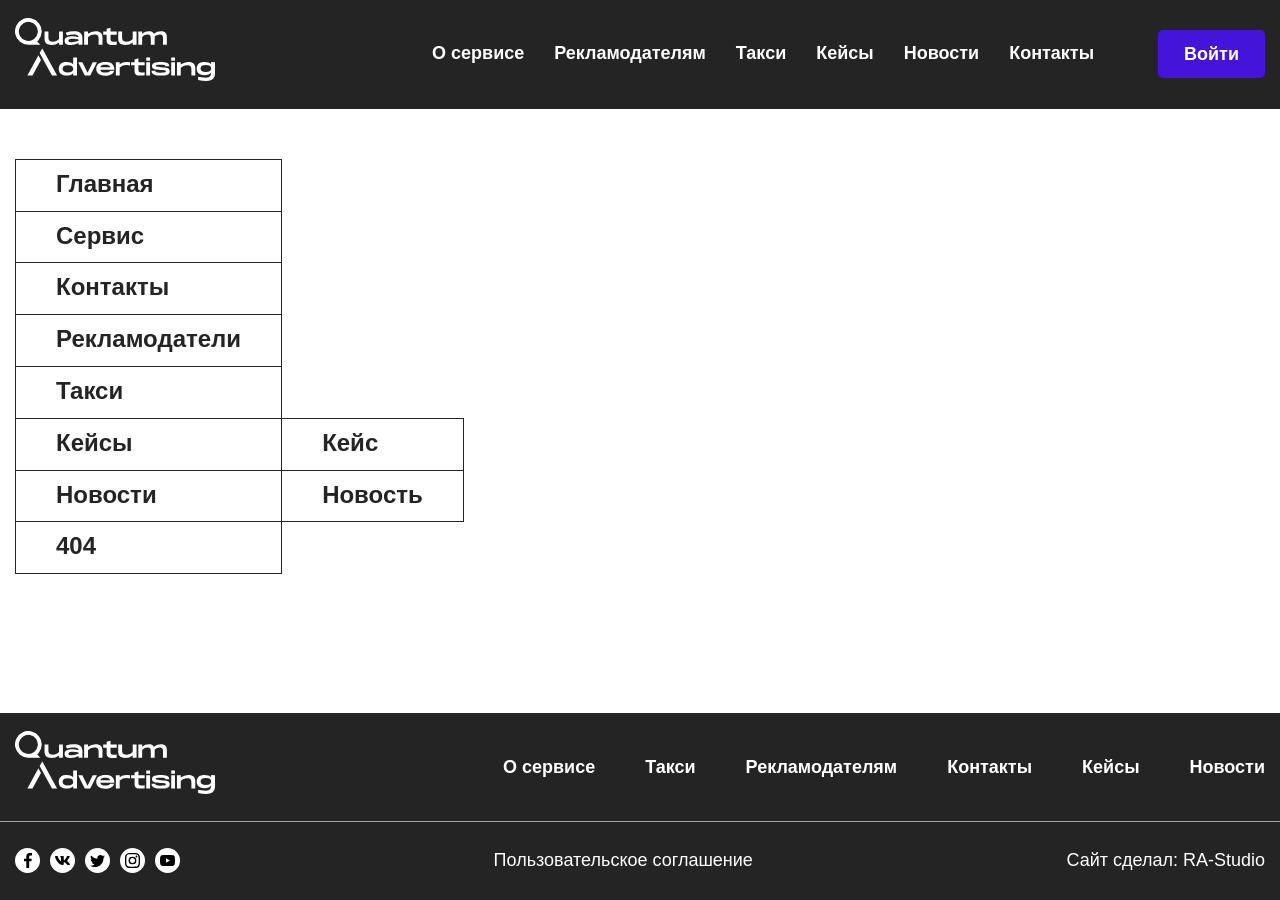
==== docs/index.html @ 79ea60a7 "+ desktop" ====
<!DOCTYPE html>
<html>
  <head>
    <meta charset="utf-8">
    <title>Карта</title>
    <meta content="" name="description">
    <meta content="" name="keywords">
    <meta name="viewport" content="width=device-width, initial-scale=1">
    <meta content="ie=edge" http-equiv="x-ua-compatible">
    <link rel="shortcut icon" href="assets/images/fav.png" type="image/x-icon">
    <link rel="apple-touch-icon" href="assets/images/fav.png">
    <link rel="stylesheet" type="text/css" href="assets/styles/swiper-bundle.min.css">
    <link rel="stylesheet" type="text/css" href="assets/styles/accordion.min.css">
    <link rel="stylesheet" type="text/css" href="assets/styles/app.css">
  </head>
  <body>
    <div class="wrapper">
      <header class="header">
        <div class="header__container container"><a class="header__logo" href="#">
            <svg class="header__svg" width="200" height="63">
              <use xlink:href="assets/images/sprite.svg#logo"></use>
            </svg></a>
          <nav class="header__nav">
            <ul class="header__list">
              <li class="header__item"><a class="header__link" href="#">О сервисе</a></li>
              <li class="header__item"><a class="header__link" href="#">Рекламодателям</a></li>
              <li class="header__item"><a class="header__link" href="#">Такси</a></li>
              <li class="header__item"><a class="header__link" href="#">Кейсы</a></li>
              <li class="header__item"><a class="header__link" href="#">Новости</a></li>
              <li class="header__item"><a class="header__link" href="#">Контакты</a></li>
            </ul><a class="header__btn btn btn--blue" href="#">Войти</a>
          </nav>
        </div>
      </header>
      <main class="map-site">
        <div class="container">
          <h1 class="map-site__title"></h1>
          <table class="map-site__table">
            <tr class="map-site__row">
              <td class="map-site__cell"><a class="map-site__link" href="main.html" target="_blank">Главная</a></td>
            </tr>
            <tr class="map-site__row">
              <td class="map-site__cell"><a class="map-site__link" href="service.html" target="_blank">Сервис</a></td>
            </tr>
            <tr class="map-site__row">
              <td class="map-site__cell"><a class="map-site__link" href="contacts.html" target="_blank">Контакты</a></td>
            </tr>
            <tr class="map-site__row">
              <td class="map-site__cell"><a class="map-site__link" href="advertisers.html" target="_blank">Рекламодатели</a></td>
            </tr>
            <tr class="map-site__row">
              <td class="map-site__cell"><a class="map-site__link" href="taxi.html" target="_blank">Такси</a></td>
            </tr>
            <tr class="map-site__row">
              <td class="map-site__cell"><a class="map-site__link" href="case.html" target="_blank">Кейсы</a></td>
              <td class="map-site__cell"><a class="map-site__link" href="case-item.html" target="_blank">Кейс</a></td>
            </tr>
            <tr class="map-site__row">
              <td class="map-site__cell"><a class="map-site__link" href="news.html" target="_blank">Новости</a></td>
              <td class="map-site__cell"><a class="map-site__link" href="news-item.html" target="_blank">Новость</a></td>
            </tr>
            <tr class="map-site__row">
              <td class="map-site__cell"><a class="map-site__link" href="404.html" target="_blank">404</a></td>
            </tr>
          </table>
        </div>
      </main>
      <footer class="footer">
        <div class="footer__top">
          <div class="footer__container footer__container--top container"><a class="footer__logo" href="#">
              <svg class="footer__logo" width="200" height="63">
                <use xlink:href="assets/images/sprite.svg#logo"></use>
              </svg></a>
            <ul class="footer__list">
              <li class="footer__item"><a class="footer__link" href="#">О сервисе</a></li>
              <li class="footer__item"><a class="footer__link" href="#">Такси</a></li>
              <li class="footer__item"><a class="footer__link" href="#">Рекламодателям</a></li>
              <li class="footer__item"><a class="footer__link" href="#">Контакты</a></li>
              <li class="footer__item"><a class="footer__link" href="#">Кейсы</a></li>
              <li class="footer__item"><a class="footer__link" href="#">Новости</a></li>
            </ul>
          </div>
        </div>
        <div class="footer__bottom">
          <div class="footer__container footer__container--bottom container">
            <ul class="footer__social-list social-list">
              <li class="social-list__item"><a class="social-list__link" href="#">
                  <svg class="social-list__icon" width="8" height="15">
                    <use xlink:href="assets/images/sprite.svg#icon-fb"></use>
                  </svg></a></li>
              <li class="social-list__item"><a class="social-list__link" href="#">
                  <svg class="social-list__icon" width="15" height="9">
                    <use xlink:href="assets/images/sprite.svg#icon-vk"></use>
                  </svg></a></li>
              <li class="social-list__item"><a class="social-list__link" href="#">
                  <svg class="social-list__icon" width="15" height="12">
                    <use xlink:href="assets/images/sprite.svg#icon-tw"></use>
                  </svg></a></li>
              <li class="social-list__item"><a class="social-list__link" href="#">
                  <svg class="social-list__icon" width="15" height="15">
                    <use xlink:href="assets/images/sprite.svg#icon-ig"></use>
                  </svg></a></li>
              <li class="social-list__item"><a class="social-list__link" href="#">
                  <svg class="social-list__icon" width="15" height="11">
                    <use xlink:href="assets/images/sprite.svg#icon-yt"></use>
                  </svg></a></li>
            </ul><a class="footer__link" href="#">Пользовательское соглашение</a>
            <p class="footer__text">Сайт сделал: <a class="footer__link" href="#">RA-Studio</a></p>
          </div>
        </div>
      </footer>
    </div>
    <script src="assets/scripts/imask.min.js"></script>
    <script src="assets/scripts/accordion.min.js"></script>
    <script src="assets/scripts/swiper-bundle.min.js"></script>
    <script src="assets/scripts/medium-zoom.min.js"></script>
    <script src="assets/scripts/focus-visible.min.js"></script>
    <script src="assets/scripts/main.js"></script>
  </body>
</html>
---- docs/assets/styles/accordion.min.css ----
@charset "UTF-8";
/*!
 * Accordion v3.0.0
 * Simple accordion created in pure Javascript.
 * https://github.com/michu2k/Accordion
 *
 * Copyright (c) Michał Strumpf
 * Published under MIT License
 */
.ac{margin-top:10px;border:1px solid #eee;background-color:#fff;box-sizing:border-box}.ac .ac-header{margin:0;padding:0}.ac .ac-trigger{font:bold 16px Arial,sans-serif;color:#111;text-align:left;width:100%;padding:10px 30px 10px 10px;display:block;cursor:pointer;background-color:transparent;-webkit-transition:color .25s ease;transition:color .25s ease;position:relative;text-decoration:none;margin:0;border:0}.ac .ac-trigger::after{content:'+';text-align:center;width:15px;-webkit-transform:translate(0,-50%);transform:translate(0,-50%);position:absolute;right:10px;top:50%}.ac .ac-trigger:focus{color:#8a8a8a}.ac .ac-panel{overflow:hidden;-webkit-transition-property:height,visibility;transition-property:height,visibility;-webkit-transition-timing-function:ease;transition-timing-function:ease}.ac .ac-panel .ac-text{font:15px/24px Arial,sans-serif;color:#111;padding:10px;margin:0}.ac.js-enabled .ac-panel{visibility:hidden}.ac.is-active .ac-panel{visibility:visible}.ac.is-active .ac-trigger::after{content:'\2013'}
---- docs/assets/styles/app.css ----
:root {
  --content-p-r: 0; }

/* manrope-500 - latin_cyrillic */
@font-face {
  font-family: "Inter", sans-serif;
  font-style: normal;
  font-weight: 400;
  src: local(""), url("../fonts/inter-v3-latin_cyrillic-regular.woff2") format("woff2"), url("../fonts/inter-v3-latin_cyrillic-regular.woff") format("woff");
  /* Chrome 6+, Firefox 3.6+, IE 9+, Safari 5.1+ */
  font-display: swap; }

@font-face {
  font-family: "Inter", sans-serif;
  font-style: normal;
  font-weight: 500;
  src: local(""), url("../fonts/inter-v3-latin_cyrillic-500.woff2") format("woff2"), url("../fonts/inter-v3-latin_cyrillic-500.woff") format("woff");
  /* Chrome 6+, Firefox 3.6+, IE 9+, Safari 5.1+ */
  font-display: swap; }

@font-face {
  font-family: "Inter", sans-serif;
  font-style: normal;
  font-weight: 600;
  src: local(""), url("../fonts/inter-v3-latin_cyrillic-600.woff2") format("woff2"), url("../fonts/inter-v3-latin_cyrillic-600.woff") format("woff");
  /* Chrome 6+, Firefox 3.6+, IE 9+, Safari 5.1+ */
  font-display: swap; }

@font-face {
  font-family: "Inter", sans-serif;
  font-style: normal;
  font-weight: 700;
  src: local(""), url("../fonts/inter-v3-latin_cyrillic-700.woff2") format("woff2"), url("../fonts/inter-v3-latin_cyrillic-700.woff") format("woff");
  /* Chrome 6+, Firefox 3.6+, IE 9+, Safari 5.1+ */
  font-display: swap; }

@font-face {
  font-family: "Inter", sans-serif;
  font-style: normal;
  font-weight: 800;
  src: local(""), url("../fonts/inter-v3-latin_cyrillic-800.woff2") format("woff2"), url("../fonts/inter-v3-latin_cyrillic-800.woff") format("woff");
  /* Chrome 6+, Firefox 3.6+, IE 9+, Safari 5.1+ */
  font-display: swap; }

/*! normalize.css v8.0.1 | MIT License | github.com/necolas/normalize.css */
/* Document
   ========================================================================== */
/**
 * 1. Correct the line height in all browsers.
 * 2. Prevent adjustments of font size after orientation changes in iOS.
 */
html {
  line-height: 1.15;
  /* 1 */
  -webkit-text-size-adjust: 100%;
  /* 2 */ }

/* Sections
   ========================================================================== */
/**
 * Remove the margin in all browsers.
 */
body {
  margin: 0; }

/**
 * Render the `main` element consistently in IE.
 */
main {
  display: block; }

/**
 * Correct the font size and margin on `h1` elements within `section` and
 * `article` contexts in Chrome, Firefox, and Safari.
 */
h1 {
  font-size: 2em;
  margin: 0.67em 0; }

/* Grouping content
   ========================================================================== */
/**
 * 1. Add the correct box sizing in Firefox.
 * 2. Show the overflow in Edge and IE.
 */
hr {
  box-sizing: content-box;
  /* 1 */
  height: 0;
  /* 1 */
  overflow: visible;
  /* 2 */ }

/**
 * 1. Correct the inheritance and scaling of font size in all browsers.
 * 2. Correct the odd `em` font sizing in all browsers.
 */
pre {
  font-family: monospace, monospace;
  /* 1 */
  font-size: 1em;
  /* 2 */ }

/* Text-level semantics
   ========================================================================== */
/**
 * Remove the gray background on active links in IE 10.
 */
a {
  background-color: transparent; }

/**
 * 1. Remove the bottom border in Chrome 57-
 * 2. Add the correct text decoration in Chrome, Edge, IE, Opera, and Safari.
 */
abbr[title] {
  border-bottom: none;
  /* 1 */
  text-decoration: underline;
  /* 2 */
  -webkit-text-decoration: underline dotted;
          text-decoration: underline dotted;
  /* 2 */ }

/**
 * Add the correct font weight in Chrome, Edge, and Safari.
 */
b,
strong {
  font-weight: bolder; }

/**
 * 1. Correct the inheritance and scaling of font size in all browsers.
 * 2. Correct the odd `em` font sizing in all browsers.
 */
code,
kbd,
samp {
  font-family: monospace, monospace;
  /* 1 */
  font-size: 1em;
  /* 2 */ }

/**
 * Add the correct font size in all browsers.
 */
small {
  font-size: 80%; }

/**
 * Prevent `sub` and `sup` elements from affecting the line height in
 * all browsers.
 */
sub,
sup {
  font-size: 75%;
  line-height: 0;
  position: relative;
  vertical-align: baseline; }

sub {
  bottom: -0.25em; }

sup {
  top: -0.5em; }

/* Embedded content
   ========================================================================== */
/**
 * Remove the border on images inside links in IE 10.
 */
img {
  border-style: none; }

/* Forms
   ========================================================================== */
/**
 * 1. Change the font styles in all browsers.
 * 2. Remove the margin in Firefox and Safari.
 */
button,
input,
optgroup,
select,
textarea {
  font-family: inherit;
  /* 1 */
  font-size: 100%;
  /* 1 */
  line-height: 1.15;
  /* 1 */
  margin: 0;
  /* 2 */ }

/**
 * Show the overflow in IE.
 * 1. Show the overflow in Edge.
 */
button,
input {
  /* 1 */
  overflow: visible; }

/**
 * Remove the inheritance of text transform in Edge, Firefox, and IE.
 * 1. Remove the inheritance of text transform in Firefox.
 */
button,
select {
  /* 1 */
  text-transform: none; }

/**
 * Correct the inability to style clickable types in iOS and Safari.
 */
button,
[type="button"],
[type="reset"],
[type="submit"] {
  -webkit-appearance: button; }

/**
 * Remove the inner border and padding in Firefox.
 */
button::-moz-focus-inner,
[type="button"]::-moz-focus-inner,
[type="reset"]::-moz-focus-inner,
[type="submit"]::-moz-focus-inner {
  border-style: none;
  padding: 0; }

/**
 * Restore the focus styles unset by the previous rule.
 */
button:-moz-focusring,
[type="button"]:-moz-focusring,
[type="reset"]:-moz-focusring,
[type="submit"]:-moz-focusring {
  outline: 1px dotted ButtonText; }

/**
 * Correct the padding in Firefox.
 */
fieldset {
  padding: 0.35em 0.75em 0.625em; }

/**
 * 1. Correct the text wrapping in Edge and IE.
 * 2. Correct the color inheritance from `fieldset` elements in IE.
 * 3. Remove the padding so developers are not caught out when they zero out
 *    `fieldset` elements in all browsers.
 */
legend {
  box-sizing: border-box;
  /* 1 */
  color: inherit;
  /* 2 */
  display: table;
  /* 1 */
  max-width: 100%;
  /* 1 */
  padding: 0;
  /* 3 */
  white-space: normal;
  /* 1 */ }

/**
 * Add the correct vertical alignment in Chrome, Firefox, and Opera.
 */
progress {
  vertical-align: baseline; }

/**
 * Remove the default vertical scrollbar in IE 10+.
 */
textarea {
  overflow: auto; }

/**
 * 1. Add the correct box sizing in IE 10.
 * 2. Remove the padding in IE 10.
 */
[type="checkbox"],
[type="radio"] {
  box-sizing: border-box;
  /* 1 */
  padding: 0;
  /* 2 */ }

/**
 * Correct the cursor style of increment and decrement buttons in Chrome.
 */
[type="number"]::-webkit-inner-spin-button,
[type="number"]::-webkit-outer-spin-button {
  height: auto; }

/**
 * 1. Correct the odd appearance in Chrome and Safari.
 * 2. Correct the outline style in Safari.
 */
[type="search"] {
  -webkit-appearance: textfield;
  /* 1 */
  outline-offset: -2px;
  /* 2 */ }

/**
 * Remove the inner padding in Chrome and Safari on macOS.
 */
[type="search"]::-webkit-search-decoration {
  -webkit-appearance: none; }

/**
 * 1. Correct the inability to style clickable types in iOS and Safari.
 * 2. Change font properties to `inherit` in Safari.
 */
::-webkit-file-upload-button {
  -webkit-appearance: button;
  /* 1 */
  font: inherit;
  /* 2 */ }

/* Interactive
   ========================================================================== */
/*
 * Add the correct display in Edge, IE 10+, and Firefox.
 */
details {
  display: block; }

/*
 * Add the correct display in all browsers.
 */
summary {
  display: list-item; }

/* Misc
   ========================================================================== */
/**
 * Add the correct display in IE 10+.
 */
template {
  display: none; }

/**
 * Add the correct display in IE 10.
 */
[hidden] {
  display: none; }

* {
  box-sizing: border-box;
  outline-offset: 4px; }

body {
  font-family: "Inter", sans-serif;
  font-size: 18px;
  line-height: 160%; }

img {
  max-width: 100%; }

a {
  text-decoration: none; }

h1, h2, h3, h4, h5, h6 {
  margin: 0; }

p {
  margin: 0; }

.js-focus-visible :focus:not(.focus-visible) {
  outline: none; }

.wrapper {
  min-height: 100vh;
  display: flex;
  flex-direction: column;
  justify-content: space-between; }

main {
  flex: 1; }

.container {
  max-width: 1410px;
  width: 100%;
  margin: 0 auto;
  padding-right: 15px;
  padding-left: 15px; }

.visually-hidden {
  position: absolute;
  width: 1px;
  height: 1px;
  margin: -1px;
  border: 0;
  padding: 0;
  white-space: nowrap;
  -webkit-clip-path: inset(100%);
          clip-path: inset(100%);
  clip: rect(0 0 0 0);
  overflow: hidden; }

.btn {
  display: flex;
  justify-content: center;
  align-items: center;
  font-weight: 700;
  font-size: 18px;
  line-height: 22px;
  border-radius: 5px;
  background: none;
  border: none;
  cursor: pointer; }

.btn--blue {
  color: #FFFFFF;
  background-color: #4414DA; }

.btn--white {
  color: #000000;
  background-color: #FFFFFF; }

.btn--black {
  color: #FFFFFF;
  background-color: #272727; }

.h1 {
  font-weight: 800;
  font-size: 70px;
  line-height: 130%;
  color: #FFFFFF; }

.h2 {
  font-weight: 800;
  font-size: 36px;
  line-height: 44px; }

.header {
  background-color: #242424; }

.header__container {
  display: flex;
  justify-content: space-between;
  align-items: center;
  padding-top: 18px;
  padding-bottom: 19px; }

.header__nav {
  display: flex;
  align-items: center; }

.header__list {
  display: grid;
  grid-auto-flow: column;
  -moz-column-gap: 30px;
       column-gap: 30px;
  list-style: none;
  padding: 0;
  margin: 0;
  margin-right: 64px; }

.header__link {
  font-weight: 600;
  color: #FFFFFF; }
  .header__link.active, .header__link:hover, .header__link:active {
    border-bottom: 1px solid #FFFFFF;
    transition: 0.2s; }

.header__btn {
  padding: 13px 26px; }

.map-site .container {
  padding-top: 50px;
  padding-bottom: 50px; }

.map-site__table {
  border-spacing: 0;
  border-collapse: collapse;
  padding: 20px; }

.map-site__cell {
  border: 1px solid #242424;
  padding: 10px 20px; }

.map-site__link {
  font-size: 24px;
  font-weight: 600;
  color: #242424;
  padding: 20px; }

.main-banner {
  height: 100vh; }

.main-banner__background {
  position: absolute;
  width: 100%;
  height: 100vh; }

.main-banner__video {
  width: 100%;
  height: 100%;
  -o-object-fit: cover;
     object-fit: cover;
  -o-object-position: left;
     object-position: left; }

.main-banner__container {
  position: relative;
  padding-top: 190px; }

.main-banner__text-wrap {
  max-width: 820px; }

.main-banner__text {
  font-size: 24px;
  line-height: 29px;
  color: #FFFFFF;
  margin: 50px 0 100px; }

.main-banner__btn {
  padding: 19px 57px; }

.main-page__scroll-btn {
  position: absolute;
  background: none;
  border: none;
  bottom: calc(100vh - 95vh);
  left: 50%;
  transform: translateX(-50%);
  cursor: pointer; }

.layout {
  margin-top: 90px; }

.layout-top {
  position: relative; }

.layout__top-banner {
  position: absolute;
  width: 100%;
  height: 100%;
  overflow: hidden; }

.layout__top-img {
  width: 100%;
  height: 100%;
  -o-object-fit: cover;
     object-fit: cover; }

.layout-top__container {
  position: relative;
  display: flex;
  justify-content: flex-start; }

.layout-top__text-wrap {
  max-width: 690px;
  color: #070707;
  background-color: #F8F8F8;
  padding: 90px 60px 100px; }

.layout-top__title {
  font-weight: 800;
  font-size: 50px;
  line-height: 61px;
  margin-bottom: 30px; }

.layout__img-wrap {
  position: relative;
  width: 50%;
  min-height: 600px; }

.layout__img {
  position: absolute;
  display: block;
  max-width: -webkit-max-content;
  max-width: -moz-max-content;
  max-width: max-content;
  width: calc(((100vw - 1410px) / 2) + 100%);
  height: 100%;
  top: 0;
  -o-object-fit: cover;
     object-fit: cover; }

.layout__text-wrap {
  width: 50%; }

.layout__subtitle {
  margin-bottom: 30px; }

.layout__btn {
  width: -webkit-max-content;
  width: -moz-max-content;
  width: max-content;
  padding: 22px 66px;
  margin-top: 50px; }

.layout__item {
  display: flex;
  align-items: center;
  margin-top: 140px; }

.layout__item--right .layout__img {
  left: 0; }

.layout__item--right .layout__text-wrap {
  padding-right: 120px; }

.layout__item--left .layout__img {
  right: 0; }

.layout__item--left .layout__text-wrap {
  padding-left: 120px; }

.tabs {
  background-color: #F8F8F8; }

.tabs__container {
  padding-top: 73px;
  padding-bottom: 80px; }

.tabs__nav {
  display: grid;
  grid-auto-flow: column;
  grid-auto-columns: -webkit-max-content;
  grid-auto-columns: max-content;
  -moz-column-gap: 90px;
       column-gap: 90px;
  border-bottom: 1px solid #D7D7D7;
  padding-bottom: 20px;
  margin-bottom: 42px; }

.tabs__wrap {
  margin-top: 67px; }

.tabs__label {
  cursor: pointer; }

.tabs__name {
  font-weight: 600;
  font-size: 14px;
  line-height: 17px;
  color: #595959; }

.tabs__input:checked + .tabs__name {
  color: #4414DA; }

.tabs__item {
  display: none;
  grid-template-columns: repeat(3, 1fr);
  -moz-column-gap: 30px;
       column-gap: 30px;
  list-style: none;
  padding: 0;
  margin: 0; }
  .tabs__item.active {
    display: grid; }

.tabs-list__item {
  display: grid;
  grid-template-columns: -webkit-max-content 1fr;
  grid-template-columns: max-content 1fr;
  align-items: center;
  -moz-column-gap: 30px;
       column-gap: 30px;
  background-color: #FFFFFF;
  border-radius: 5px;
  padding: 47px 30px; }

.tabs__img {
  width: 100%; }

.partners {
  background-color: #F8F8F8;
  margin-bottom: 110px; }

.partners__container {
  padding-top: 100px;
  padding-bottom: 100px; }

.partners__title {
  margin-bottom: 80px; }

.partners__slider {
  position: relative;
  padding: 0 55px; }
  .partners__slider .swiper-button-prev {
    width: 45px;
    height: 45px;
    background-color: #050505;
    border-radius: 50%;
    left: -20px; }
    .partners__slider .swiper-button-prev::after {
      position: absolute;
      font-size: 20px;
      color: #FFFFFF; }
  .partners__slider .swiper-button-next {
    width: 45px;
    height: 45px;
    background-color: #050505;
    border-radius: 50%;
    right: -20px; }
    .partners__slider .swiper-button-next::after {
      position: absolute;
      left: 45%;
      font-size: 20px;
      color: #FFFFFF; }

.partners__img-wrap {
  display: block;
  filter: grayscale(1) brightness(2);
  transition: 0.2s; }
  .partners__img-wrap:hover {
    filter: none;
    transition: 0.2s; }

.news {
  margin-bottom: 130px; }

.news__top {
  display: flex;
  justify-content: space-between;
  align-items: flex-end;
  margin-bottom: 80px; }

.news__list {
  display: grid;
  grid-template-columns: repeat(3, 1fr);
  -moz-column-gap: 30px;
       column-gap: 30px;
  row-gap: 50px;
  list-style: none;
  padding: 0;
  margin: 0; }

.news__link {
  color: #000000; }

.news__link-more {
  display: flex;
  align-items: center;
  font-weight: 600;
  line-height: 22px;
  color: #000000; }
  .news__link-more svg {
    stroke: #000000;
    margin-left: 20px; }
  .news__link-more:hover svg {
    stroke: #4414DA; }

.news__img-wrap {
  height: 250px;
  margin-bottom: 30px; }

.news__img {
  width: 100%;
  height: 100%;
  -o-object-fit: cover;
     object-fit: cover;
  border-radius: 5px; }

.news__subtitle {
  font-size: 20px;
  line-height: 24px;
  margin-bottom: 10px; }

.news__date {
  display: block;
  font-size: 14px;
  line-height: 160%;
  margin-top: 20px; }

.page-banner {
  position: relative;
  min-height: 500px; }

.page-banner__img-wrap {
  position: absolute;
  width: 100%;
  height: 100%;
  overflow: hidden; }

.page-banner__img {
  width: 100%;
  height: 100%;
  -o-object-fit: cover;
     object-fit: cover; }

.page-banner__container {
  position: relative;
  padding-top: 50px; }

.breadcrumbs {
  margin-bottom: 103px; }

.how {
  margin-top: 150px;
  margin-bottom: 160px; }

.how__title {
  max-width: 690px; }

.how__text {
  margin: 30px 0 72px; }

.how-list {
  display: grid;
  grid-template-columns: repeat(4, 1fr);
  -moz-column-gap: 30px;
       column-gap: 30px;
  row-gap: 30px;
  list-style: none;
  padding: 0;
  margin: 0; }

.how-list__item {
  display: flex;
  flex-direction: column;
  justify-content: flex-end; }

.how-list__subtitle {
  margin-top: 40px;
  margin-bottom: 20px; }

.how-list__text {
  margin-bottom: 20px; }

.advertising {
  margin-bottom: 150px; }

.advertising__container {
  display: flex;
  align-items: center; }

.advertising__text-wrap {
  width: 50%;
  padding-right: 120px; }

.advertising__img-wrap {
  position: relative;
  width: 50%;
  min-height: 400px; }

.advertising__img {
  position: absolute;
  top: 0;
  left: 0;
  max-width: initial;
  width: calc(((100vw - 1410px) / 2) + 100%);
  height: 100%;
  -o-object-fit: contain;
     object-fit: contain;
  background-color: #333333;
  padding: 110px 155px 110px 100px; }

.advertising__subtitle {
  margin-bottom: 30px; }

.advertising__text:not(:last-of-type) {
  margin-bottom: 10px; }

.service-slider {
  margin-bottom: 150px; }

.service-slider__container {
  position: relative; }
  .service-slider__container .swiper-button-prev {
    width: 45px;
    height: 45px;
    background-color: #4414DA;
    border-radius: 50%;
    left: -10px; }
    .service-slider__container .swiper-button-prev::after {
      position: absolute;
      font-size: 20px;
      color: #FFFFFF; }
  .service-slider__container .swiper-button-next {
    width: 45px;
    height: 45px;
    background-color: #4414DA;
    border-radius: 50%;
    right: -10px; }
    .service-slider__container .swiper-button-next::after {
      position: absolute;
      left: 45%;
      font-size: 20px;
      color: #FFFFFF; }

/*search ba*/
.header-info__search-label {
  position: relative;
  display: flex;
  align-items: center;
  justify-content: center; }

.header-info__search-input {
  position: absolute;
  z-index: 55;
  right: 0;
  width: 0;
  height: 36px;
  margin-right: -6px;
  padding: 0;
  transition: 200ms ease-in-out 0ms;
  transition-property: width, opacity;
  opacity: 0;
  box-shadow: 0px 0px 8px black; }

.header-info__search-input:focus {
  width: 300px;
  padding: 0 30px 0 18px;
  opacity: 1; }

.contacts {
  margin-bottom: 80px; }

.contacts__top {
  display: flex; }

.contacts__wrap {
  max-width: 570px;
  background-color: #F8F8F8;
  padding: 46px 50px 100px; }

.contacts__form {
  width: 100%;
  margin-top: 80px;
  margin-left: 70px;
  margin-bottom: 55px; }

.contacts__text {
  font-size: 16px;
  line-height: 140%;
  margin-top: 20px;
  margin-bottom: 70px; }

.contacts__list {
  display: grid;
  grid-template-columns: 1fr;
  row-gap: 50px;
  list-style: none;
  padding: 0;
  margin: 0; }

.contacts__item {
  display: flex;
  align-items: center; }

.contacts__icon {
  width: 23px;
  height: 23px;
  display: flex;
  justify-content: center;
  align-items: center;
  margin-right: 15px; }

.contacts__link, .contacts__address {
  font-size: 18px;
  line-height: 120%;
  color: #000000; }

.contacts__address {
  font-style: normal; }

.advertisers .layout-top__container {
  justify-content: flex-end; }

.how-works {
  margin-top: 150px;
  margin-bottom: 140px; }

.how-works__title {
  margin-bottom: 30px; }

.how-works__list {
  display: grid;
  grid-auto-flow: column;
  grid-auto-columns: 1fr;
  -moz-column-gap: 30px;
       column-gap: 30px;
  list-style: none;
  padding: 0;
  margin: 0;
  margin-top: 112px; }

.how-works__caption {
  margin-top: 40px;
  margin-bottom: 20px; }

.advertisers-tabs .tabs-list__item {
  background: none; }

.advertisers-cases {
  background-color: #F8F8F8;
  padding: 110px 0 90px; }

.advertisers-cases__top {
  display: flex;
  justify-content: space-between;
  align-items: flex-end;
  margin-bottom: 80px; }

.advertisers-cases__link-more {
  display: flex;
  align-items: center;
  font-weight: 600;
  font-size: 18px;
  line-height: 22px;
  color: #000000; }
  .advertisers-cases__link-more svg {
    stroke: #000000;
    margin-left: 20px; }
  .advertisers-cases__link-more:hover svg {
    stroke: #4414DA; }

.advertisers-cases__list {
  display: grid;
  grid-template-columns: repeat(3, 1fr);
  -moz-column-gap: 30px;
       column-gap: 30px;
  row-gap: 50px;
  list-style: none;
  padding: 0;
  margin: 0; }

.advertisers-cases__link {
  color: #000000; }

.advertisers-cases__img-wrap {
  width: 100%;
  height: 290px; }

.advertisers-cases__img {
  width: 100%;
  height: 100%;
  -o-object-fit: cover;
     object-fit: cover;
  border-radius: 5px; }

.advertisers-cases__text-wrap {
  margin-top: 30px; }

.advertisers-cases__caption {
  font-size: 24px;
  line-height: 29px;
  margin-bottom: 10px; }

.advertisers-cases__text {
  line-height: 22px; }

.taxi .layout-top__container {
  justify-content: flex-end; }

.taxi-how .how-works__title {
  max-width: 690px; }

.taxi-tabs .tabs-list__item {
  padding: 19px 45px; }

.tabs-list__num {
  position: relative;
  font-weight: 700;
  font-size: 40px;
  line-height: 48px;
  color: #4414DA; }

.tabs-list__right {
  border-left: 1px solid #E3E3E3;
  padding-left: 20px; }

.case {
  margin-top: 100px; }

.case-item__slider {
  position: relative; }

.case-item {
  margin-bottom: 96px; }

.case-item__breadcrumbs {
  margin-top: 50px;
  margin-bottom: 80px; }
  .case-item__breadcrumbs .breadcrumbs__link {
    color: #000000; }

.case-item__title {
  font-weight: 800;
  font-size: 48px;
  line-height: 58px;
  margin-bottom: 52px; }

.case-item__list {
  grid-template-columns: 1fr; }

.case-item__wrap {
  display: flex;
  justify-content: space-between; }

.case-item__left {
  max-width: 810px; }

.case-item__img-wrap {
  max-height: 450px;
  overflow: hidden;
  border-radius: 5px;
  margin-bottom: 40px; }

.case-item__img {
  width: 100%;
  height: 100%;
  -o-object-fit: cover;
     object-fit: cover;
  border-radius: 5px; }

.case-item__text-wrap {
  margin-bottom: 55px; }

.case-item__text:not(:last-of-type) {
  margin-bottom: 40px; }

.case-item__slider .swiper-button-prev {
  width: 45px;
  height: 45px;
  background-color: #4414DA;
  border-radius: 50%;
  left: -20px; }
  .case-item__slider .swiper-button-prev::after {
    position: absolute;
    font-size: 20px;
    color: #FFFFFF; }

.case-item__slider .swiper-button-next {
  width: 45px;
  height: 45px;
  background-color: #4414DA;
  border-radius: 50%;
  right: -20px; }
  .case-item__slider .swiper-button-next::after {
    position: absolute;
    left: 45%;
    font-size: 20px;
    color: #FFFFFF; }

.case-item__slider .swiper-pagination-fraction {
  bottom: 0px;
  font-weight: 500;
  font-size: 16px;
  line-height: 19px;
  text-align: right; }

.case-item__slider-img-wrap {
  margin: 0; }

.case-item__slider-img {
  width: 100%;
  min-height: 450px;
  -o-object-fit: cover;
     object-fit: cover;
  -o-object-position: center;
     object-position: center;
  border-radius: 5px; }

.case-item__img-caption {
  font-weight: 500;
  font-size: 16px;
  line-height: 19px;
  margin-top: 20px; }

.case-item__right {
  max-width: 355px; }

.case-item__subtitle {
  font-weight: 800;
  font-size: 24px;
  line-height: 29px;
  margin-bottom: 50px; }

.case-item__list .advertisers-cases__img-wrap {
  height: 186px; }

.news-page__list {
  margin-top: 100px;
  margin-bottom: 130px; }

.news-item {
  margin-bottom: 130px; }

.news-item__breadcrumbs {
  margin-top: 50px;
  margin-bottom: 80px; }
  .news-item__breadcrumbs .breadcrumbs__link {
    color: #000000; }

.news-item__title {
  font-weight: 800;
  font-size: 48px;
  line-height: 58px;
  margin-bottom: 52px; }

.news-item__list {
  grid-template-columns: 1fr; }

.news-item__wrap {
  display: flex;
  justify-content: space-between; }

.news-item__left {
  max-width: 810px; }

.news-item__img-wrap {
  max-height: 450px;
  overflow: hidden;
  border-radius: 5px;
  margin-bottom: 40px; }

.news-item__img {
  width: 100%;
  height: 100%;
  -o-object-fit: cover;
     object-fit: cover;
  border-radius: 5px; }

.news-item__text:not(:last-of-type) {
  margin-bottom: 40px; }

.news-item__right {
  max-width: 355px; }

.news-item__subtitle {
  font-weight: 800;
  font-size: 24px;
  line-height: 29px;
  margin-bottom: 50px; }

.news-item__list .news__img-wrap {
  height: 186px; }

.news-item__list .news__subtitle {
  font-size: 18px;
  line-height: 22px; }

.news-item__list .news__text {
  font-size: 14px;
  line-height: 22px; }

.news-item__list .news__date {
  font-size: 12px; }

.nf-page {
  display: flex; }

.nf {
  display: flex;
  justify-content: flex-end;
  align-items: center;
  width: 100%;
  background-image: url("../images/404-banner-min.png");
  background-size: cover; }

.nf__container {
  display: flex;
  justify-content: flex-end; }

.nf__text-wrap {
  position: relative;
  display: flex;
  flex-direction: column;
  align-items: center;
  width: -webkit-max-content;
  width: -moz-max-content;
  width: max-content;
  color: #FFFFFF; }

.nf__error {
  position: absolute;
  font-weight: 700;
  font-size: 14px;
  line-height: 17px;
  text-transform: uppercase; }

.nf__num {
  font-weight: 800;
  font-size: 144px;
  line-height: 120%; }

.nf__link {
  margin-top: 65px;
  padding: 19px 50px; }

.footer {
  color: #FFFFFF;
  background-color: #242424; }

.footer__container {
  display: flex;
  justify-content: space-between;
  align-items: center; }

.footer__container--top {
  font-weight: 600;
  padding-top: 18px;
  padding-bottom: 18px; }

.footer__bottom {
  border-top: 1px solid #A5A5A5; }

.footer__container--bottom {
  padding-top: 24px;
  padding-bottom: 25px; }

.footer__list {
  display: grid;
  grid-auto-flow: column;
  -moz-column-gap: 50px;
       column-gap: 50px;
  list-style: none;
  padding: 0;
  margin: 0; }

.footer__link {
  color: #FFFFFF; }
  .footer__link:hover, .footer__link:active {
    text-decoration: underline;
    transition: 0.2s; }

.social-list {
  display: grid;
  grid-auto-flow: column;
  -moz-column-gap: 10px;
       column-gap: 10px;
  list-style: none;
  padding: 0;
  margin: 0; }

.social-list__item {
  width: 25px;
  height: 25px;
  background-color: #FFFFFF;
  border-radius: 50%; }

.social-list__link {
  display: flex;
  justify-content: center;
  align-items: center;
  height: 100%; }

.form {
  margin-top: 110px;
  margin-bottom: 105px; }

.form__wrap {
  display: flex;
  justify-content: space-between;
  margin-top: 27px; }

.form__list {
  max-width: 690px;
  width: 100%; }

.form__item {
  position: relative;
  display: flex;
  flex-direction: column;
  font-size: 16px;
  line-height: 19px;
  padding-top: 45px; }

.form__label {
  position: absolute;
  top: 45px;
  left: 0;
  transition: top 0.2s; }

.form__input {
  border: none;
  border-bottom: 1px solid #ADADAD;
  padding-bottom: 10px; }

.form__input:focus + .form__label {
  top: 23px; }

.form__btn {
  padding: 19px 76px;
  margin-top: 50px; }

.breadcrumbs__list {
  display: flex;
  align-items: center;
  list-style: none;
  padding: 0;
  margin: 0; }

.breadcrumbs__item:not(:last-of-type) {
  margin-right: 10px; }

.breadcrumbs__link {
  font-size: 14px;
  line-height: 17px;
  color: #FFFFFF; }
  .breadcrumbs__link svg {
    margin-left: 10px; }
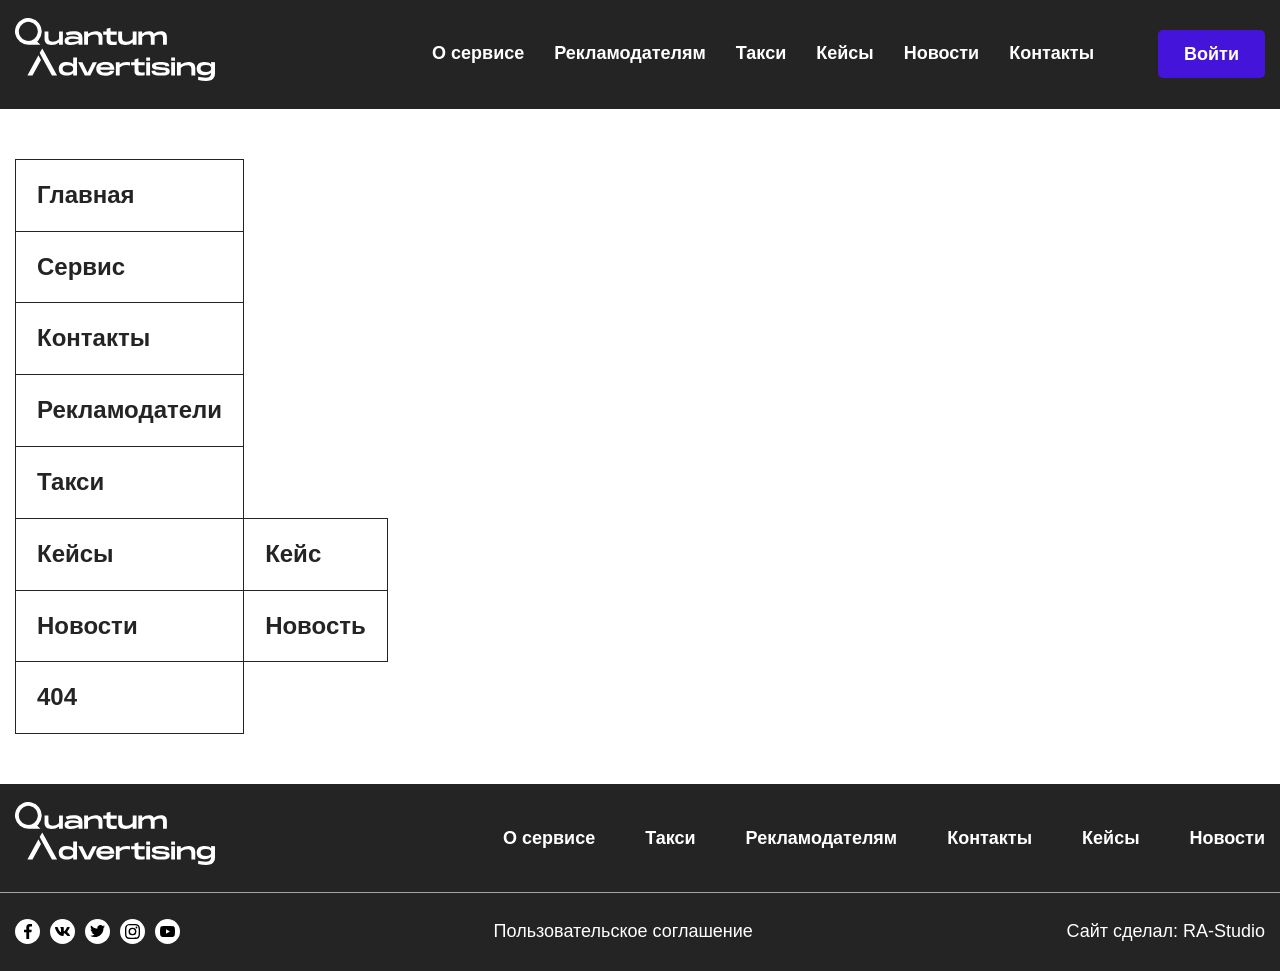
==== commit 48a71e9d: "+ all" ====
--- a/docs/index.html
+++ b/docs/index.html
@@ -20,6 +20,7 @@
             <svg class="header__svg" width="200" height="63">
               <use xlink:href="assets/images/sprite.svg#logo"></use>
             </svg></a>
+          <button class="header__toggle" type="button" aria-label="Меню"><span class="header__toggle-middle"></span></button>
           <nav class="header__nav">
             <ul class="header__list">
               <li class="header__item"><a class="header__link" href="#">О сервисе</a></li>
@@ -29,6 +30,28 @@
               <li class="header__item"><a class="header__link" href="#">Новости</a></li>
               <li class="header__item"><a class="header__link" href="#">Контакты</a></li>
             </ul><a class="header__btn btn btn--blue" href="#">Войти</a>
+            <ul class="header__social-list social-list">
+              <li class="social-list__item"><a class="social-list__link" href="#">
+                  <svg class="social-list__icon" width="8" height="15">
+                    <use xlink:href="assets/images/sprite.svg#icon-fb"></use>
+                  </svg></a></li>
+              <li class="social-list__item"><a class="social-list__link" href="#">
+                  <svg class="social-list__icon" width="15" height="9">
+                    <use xlink:href="assets/images/sprite.svg#icon-vk"></use>
+                  </svg></a></li>
+              <li class="social-list__item"><a class="social-list__link" href="#">
+                  <svg class="social-list__icon" width="15" height="12">
+                    <use xlink:href="assets/images/sprite.svg#icon-tw"></use>
+                  </svg></a></li>
+              <li class="social-list__item"><a class="social-list__link" href="#">
+                  <svg class="social-list__icon" width="15" height="15">
+                    <use xlink:href="assets/images/sprite.svg#icon-ig"></use>
+                  </svg></a></li>
+              <li class="social-list__item"><a class="social-list__link" href="#">
+                  <svg class="social-list__icon" width="15" height="11">
+                    <use xlink:href="assets/images/sprite.svg#icon-yt"></use>
+                  </svg></a></li>
+            </ul>
           </nav>
         </div>
       </header>
@@ -109,6 +132,59 @@
           </div>
         </div>
       </footer>
+      <div class="popup popup-noty">
+        <div class="popup-wrap">
+          <section class="popup-success">
+            <div class="popup-success__container">
+              <h2 class="popup-success__title popup__title">Ваше сообщение успешно отправлено!</h2>
+              <p class="popup-success__text">Мы свяжемся с вами в течении 20 минут</p>
+              <div class="popup-success__img-wrap"><img class="popup-success__img" src="assets/images/popup-img-min.png" alt=""></div>
+              <button class="popup-success__btn popup__close" type="button" aria-label="Зыкрыть">
+                <svg class="popup__close-icon" width="13" height="13">
+                  <use xlink:href="assets/images/sprite.svg#icon-close"></use>
+                </svg>
+              </button>
+            </div>
+          </section>
+        </div>
+      </div>
+      <div class="popup popup-blank">
+        <div class="popup-wrap">
+          <section class="popup-form">
+            <div class="popup-form__container">
+              <h2 class="popup-form__title popup__title">Отправить заявку на подключение</h2>
+              <form class="form__list" action="#" method="#" onsubmit="return false">
+                <div class="form__item">
+                  <input class="form__input" type="text" name="name" id="name">
+                  <label class="form__label" for="name">Имя</label>
+                </div>
+                <div class="form__item">
+                  <input class="form__input" type="tel" name="tel" id="tel" data-type="tel">
+                  <label class="form__label" for="tel">Телефон</label>
+                </div>
+                <div class="form__item">
+                  <input class="form__input" type="email" name="email" id="email">
+                  <label class="form__label" for="email">E-mail</label>
+                </div>
+                <div class="form__item">
+                  <input class="form__input" type="text" name="theme" id="theme">
+                  <label class="form__label" for="theme">Тема</label>
+                </div>
+                <div class="form__item">
+                  <textarea class="form__input" name="message" id="message"></textarea>
+                  <label class="form__label" for="message">Сообщение</label>
+                </div>
+                <button class="form__btn btn btn--blue" type="submit">Отправить</button>
+              </form>
+              <button class="popup-form__btn popup__close" type="button" aria-label="Зыкрыть">
+                <svg class="popup__close-icon" width="13" height="13">
+                  <use xlink:href="assets/images/sprite.svg#icon-close"></use>
+                </svg>
+              </button>
+            </div>
+          </section>
+        </div>
+      </div>
     </div>
     <script src="assets/scripts/imask.min.js"></script>
     <script src="assets/scripts/accordion.min.js"></script>
--- a/docs/assets/styles/app.css
+++ b/docs/assets/styles/app.css
@@ -358,7 +358,8 @@
   line-height: 160%; }
 
 img {
-  max-width: 100%; }
+  max-width: 100%;
+  display: block; }
 
 a {
   text-decoration: none; }
@@ -411,7 +412,8 @@
   border-radius: 5px;
   background: none;
   border: none;
-  cursor: pointer; }
+  cursor: pointer;
+  transition: all 0.2s ease 0s; }
 
 .btn--blue {
   color: #FFFFFF;
@@ -420,10 +422,18 @@
 .btn--white {
   color: #000000;
   background-color: #FFFFFF; }
+  .btn--white:hover {
+    color: #FFFFFF;
+    background-color: #4414DA;
+    transition: all 0.2s ease 0s; }
 
 .btn--black {
   color: #FFFFFF;
   background-color: #272727; }
+  .btn--black:hover {
+    color: #FFFFFF;
+    background-color: #4414DA;
+    transition: all 0.2s ease 0s; }
 
 .h1 {
   font-weight: 800;
@@ -469,6 +479,101 @@
 
 .header__btn {
   padding: 13px 26px; }
+  .header__btn:hover {
+    color: #000000;
+    background-color: #FFFFFF;
+    transition: all 0.2s ease 0s; }
+
+.header__social-list.social-list {
+  display: none; }
+
+.header__toggle {
+  display: none;
+  position: relative;
+  width: 24px;
+  height: 24px;
+  background: none;
+  border: none;
+  cursor: pointer;
+  padding: 5px 2px; }
+  .header__toggle::before {
+    position: absolute;
+    content: '';
+    top: 5px;
+    left: 2px;
+    width: 20px;
+    height: 2px;
+    background-color: #FFFFFF;
+    border-radius: 1px;
+    transition: all 0.2s ease 0s; }
+  .header__toggle::after {
+    position: absolute;
+    content: '';
+    bottom: 5px;
+    left: 2px;
+    width: 20px;
+    height: 2px;
+    background-color: #FFFFFF;
+    border-radius: 1px;
+    transition: all 0.2s ease 0s; }
+  .header__toggle.active::before {
+    transform: rotate(-45deg) translate(-4px, 3px);
+    transition: all 0.2s ease 0s; }
+  .header__toggle.active::after {
+    transform: rotate(45deg) translate(-5px, -5px);
+    transition: all 0.2s ease 0s; }
+  .header__toggle.active .header__toggle-middle {
+    width: 0;
+    transition: all 0.2s ease 0s; }
+
+.header__toggle-middle {
+  position: absolute;
+  width: 20px;
+  height: 2px;
+  top: 50%;
+  left: 2px;
+  transform: translateY(-50%);
+  background-color: #FFFFFF;
+  border-radius: 1px;
+  transition: all 0.2s ease 0s; }
+
+@media screen and (max-width: 1100px) {
+  .header__list {
+    -moz-column-gap: 15px;
+         column-gap: 15px; } }
+
+@media screen and (max-width: 1023px) {
+  .header {
+    position: relative; }
+  .header__container {
+    padding-top: 12px;
+    padding-bottom: 13px; }
+  .header__toggle {
+    display: block; }
+  .header__nav {
+    display: none; }
+    .header__nav.active {
+      display: flex;
+      flex-direction: column;
+      position: absolute;
+      top: 100%;
+      left: 0;
+      width: 100%;
+      z-index: 1;
+      background-color: #242424;
+      padding: 50px;
+      padding-bottom: 59px; }
+      .header__nav.active .header__social-list.social-list {
+        display: grid; }
+  .header__list {
+    grid-auto-flow: row;
+    row-gap: 28px;
+    justify-items: center;
+    width: 100%;
+    margin-right: 0; }
+  .header__btn {
+    margin-top: 60px;
+    margin-bottom: 70px; } }
 
 .map-site .container {
   padding-top: 50px;
@@ -480,10 +585,10 @@
   padding: 20px; }
 
 .map-site__cell {
-  border: 1px solid #242424;
-  padding: 10px 20px; }
+  border: 1px solid #242424; }
 
 .map-site__link {
+  display: flex;
   font-size: 24px;
   font-weight: 600;
   color: #242424;
@@ -507,7 +612,8 @@
 
 .main-banner__container {
   position: relative;
-  padding-top: 190px; }
+  padding-top: 190px;
+  padding-top: calc(100vh - 85vh); }
 
 .main-banner__text-wrap {
   max-width: 820px; }
@@ -529,6 +635,20 @@
   left: 50%;
   transform: translateX(-50%);
   cursor: pointer; }
+
+@media screen and (max-width: 767px) {
+  .main-banner__text {
+    font-size: 18px;
+    line-height: 22px;
+    margin-top: 30px;
+    margin-bottom: 50px; }
+  .main-banner__btn {
+    padding: 13px 30px; }
+  .main-page__scroll-btn {
+    display: none; } }
+
+.advantages {
+  margin-bottom: 160px; }
 
 .layout {
   margin-top: 90px; }
@@ -601,16 +721,68 @@
   margin-top: 140px; }
 
 .layout__item--right .layout__img {
-  left: 0; }
+  left: 2%; }
 
 .layout__item--right .layout__text-wrap {
   padding-right: 120px; }
 
 .layout__item--left .layout__img {
-  right: 0; }
+  right: 2%; }
 
 .layout__item--left .layout__text-wrap {
   padding-left: 120px; }
+
+@media screen and (max-width: 1400px) {
+  .layout__item--left .layout__img {
+    width: 100%; }
+  .layout__item--right .layout__img {
+    width: 100%; }
+  .layout__item--left .layout__text-wrap {
+    padding-left: 40px; }
+  .layout__item--right .layout__text-wrap {
+    padding-right: 40px; } }
+
+@media screen and (max-width: 767px) {
+  .advantages {
+    margin-bottom: 60px; }
+  .layout {
+    margin-top: 30px; }
+  .layout__top-banner {
+    position: static;
+    height: 113px; }
+  .layout-top__text-wrap {
+    max-width: 767px;
+    padding: 30px 15px 39px;
+    margin: 0 -15px; }
+  .layout-top__title {
+    font-size: 20px;
+    line-height: 24px;
+    margin-bottom: 25px; }
+  .layout__text-wrap {
+    margin-top: 20px;
+    order: 2; }
+  .layout__item--left .layout__text-wrap,
+  .layout__item--right .layout__text-wrap {
+    width: 100%;
+    padding: 0; }
+  .layout__item {
+    flex-direction: column;
+    margin-top: 50px; }
+  .layout__img-wrap {
+    position: static;
+    width: auto;
+    min-height: auto;
+    height: 238px;
+    margin: 0 -15px; }
+  .layout__item--left .layout__img,
+  .layout__item--right .layout__img {
+    position: static;
+    width: 100%; }
+  .layout__subtitle {
+    margin-bottom: 25px; }
+  .layout__btn {
+    width: 100%;
+    padding: 18px 20px; } }
 
 .tabs {
   background-color: #F8F8F8; }
@@ -668,7 +840,33 @@
   padding: 47px 30px; }
 
 .tabs__img {
-  width: 100%; }
+  width: 100%;
+  height: 100%;
+  -o-object-fit: cover;
+     object-fit: cover; }
+
+@media screen and (max-width: 1023px) {
+  .tabs__item {
+    grid-template-columns: 1fr;
+    row-gap: 28px; } }
+
+@media screen and (max-width: 767px) {
+  .tabs__container {
+    padding-top: 40px;
+    padding-bottom: 40px; }
+  .tabs__wrap {
+    margin-top: 40px; }
+  .tabs__nav {
+    -moz-column-gap: 30px;
+         column-gap: 30px;
+    overflow-x: scroll;
+    margin-bottom: 30px; }
+  .tabs-list__item {
+    grid-template-columns: 1fr;
+    row-gap: 20px;
+    padding: 20px 15px; }
+  .tabs__banner {
+    height: 200px; } }
 
 .partners {
   background-color: #F8F8F8;
@@ -689,30 +887,60 @@
     height: 45px;
     background-color: #050505;
     border-radius: 50%;
-    left: -20px; }
+    left: -15px; }
     .partners__slider .swiper-button-prev::after {
       position: absolute;
       font-size: 20px;
       color: #FFFFFF; }
+    .partners__slider .swiper-button-prev:hover {
+      background-color: #4414DA;
+      transition: all 0.2s ease 0s; }
   .partners__slider .swiper-button-next {
     width: 45px;
     height: 45px;
     background-color: #050505;
     border-radius: 50%;
-    right: -20px; }
+    right: -15px; }
     .partners__slider .swiper-button-next::after {
       position: absolute;
       left: 45%;
       font-size: 20px;
       color: #FFFFFF; }
+    .partners__slider .swiper-button-next:hover {
+      background-color: #4414DA;
+      transition: all 0.2s ease 0s; }
 
 .partners__img-wrap {
-  display: block;
+  display: flex;
+  justify-content: center;
   filter: grayscale(1) brightness(2);
   transition: 0.2s; }
   .partners__img-wrap:hover {
     filter: none;
     transition: 0.2s; }
+
+@media screen and (max-width: 767px) {
+  .partners {
+    margin-bottom: 60px; }
+  .partners__container {
+    padding-top: 50px;
+    padding-bottom: 70px; }
+  .partners__title {
+    margin-bottom: 50px; }
+  .partners__slider {
+    padding: 0; }
+  .partners__slider .swiper-button-next {
+    width: 30px;
+    height: 30px;
+    top: 58%; }
+    .partners__slider .swiper-button-next::after {
+      font-size: 15px; }
+  .partners__slider .swiper-button-prev {
+    width: 30px;
+    height: 30px;
+    top: 58%; }
+    .partners__slider .swiper-button-prev::after {
+      font-size: 15px; } }
 
 .news {
   margin-bottom: 130px; }
@@ -735,6 +963,9 @@
 
 .news__link {
   color: #000000; }
+  .news__link:hover .news__subtitle {
+    color: #4414DA;
+    transition: 0.2s; }
 
 .news__link-more {
   display: flex;
@@ -770,6 +1001,26 @@
   line-height: 160%;
   margin-top: 20px; }
 
+@media screen and (max-width: 1023px) {
+  .news__list {
+    grid-template-columns: 1fr;
+    row-gap: 40px; } }
+
+@media screen and (max-width: 767px) {
+  .news {
+    margin-bottom: 60px; }
+  .news__top {
+    margin-bottom: 40px; }
+  .news__link-more svg {
+    margin-left: 10px; }
+  .news__img-wrap {
+    height: 150px;
+    margin-bottom: 20px; }
+  .news__subtitle {
+    font-size: 18px; }
+  .news__date {
+    margin-top: 15px; } }
+
 .page-banner {
   position: relative;
   min-height: 500px; }
@@ -818,12 +1069,31 @@
   flex-direction: column;
   justify-content: flex-end; }
 
+.how-list__img {
+  -o-object-fit: cover;
+     object-fit: cover; }
+
 .how-list__subtitle {
   margin-top: 40px;
   margin-bottom: 20px; }
 
 .how-list__text {
   margin-bottom: 20px; }
+
+@media screen and (max-width: 1023px) {
+  .how-list {
+    grid-template-columns: repeat(2, 1fr); }
+  .how-list__img {
+    height: 100%; } }
+
+@media screen and (max-width: 767px) {
+  .how {
+    margin-top: 60px;
+    margin-bottom: 60px; }
+  .how-list {
+    grid-template-columns: 1fr; }
+  .how-list__img {
+    max-height: 290px; } }
 
 .advertising {
   margin-bottom: 150px; }
@@ -844,7 +1114,7 @@
 .advertising__img {
   position: absolute;
   top: 0;
-  left: 0;
+  left: 2%;
   max-width: initial;
   width: calc(((100vw - 1410px) / 2) + 100%);
   height: 100%;
@@ -858,6 +1128,34 @@
 
 .advertising__text:not(:last-of-type) {
   margin-bottom: 10px; }
+
+@media screen and (max-width: 1400px) {
+  .advertising__img {
+    width: 100%; }
+  .advertising__text-wrap {
+    padding-right: 40px; } }
+
+@media screen and (max-width: 1023px) {
+  .advertising {
+    margin-bottom: 60px; }
+  .advertising__container {
+    flex-direction: column; }
+  .advertising__img-wrap {
+    width: auto;
+    min-height: 180px;
+    margin: 0 -15px; }
+  .advertising__img {
+    position: static;
+    width: 100%;
+    left: 0;
+    padding: 20px; }
+  .advertising__text-wrap {
+    width: 100%;
+    order: 2;
+    padding: 0;
+    margin-top: 25px; }
+  .advertising__subtitle {
+    margin-bottom: 20px; } }
 
 .service-slider {
   margin-bottom: 150px; }
@@ -874,6 +1172,9 @@
       position: absolute;
       font-size: 20px;
       color: #FFFFFF; }
+    .service-slider__container .swiper-button-prev:hover {
+      background-color: #000000;
+      transition: all 0.2s ease 0s; }
   .service-slider__container .swiper-button-next {
     width: 45px;
     height: 45px;
@@ -885,31 +1186,24 @@
       left: 45%;
       font-size: 20px;
       color: #FFFFFF; }
-
-/*search ba*/
-.header-info__search-label {
-  position: relative;
-  display: flex;
-  align-items: center;
-  justify-content: center; }
-
-.header-info__search-input {
-  position: absolute;
-  z-index: 55;
-  right: 0;
-  width: 0;
-  height: 36px;
-  margin-right: -6px;
-  padding: 0;
-  transition: 200ms ease-in-out 0ms;
-  transition-property: width, opacity;
-  opacity: 0;
-  box-shadow: 0px 0px 8px black; }
-
-.header-info__search-input:focus {
-  width: 300px;
-  padding: 0 30px 0 18px;
-  opacity: 1; }
+    .service-slider__container .swiper-button-next:hover {
+      background-color: #000000;
+      transition: all 0.2s ease 0s; }
+
+@media screen and (max-width: 1420px) {
+  .service-slider__container .swiper-button-prev {
+    left: 0; }
+  .service-slider__container .swiper-button-next {
+    right: 0; } }
+
+@media screen and (max-width: 767px) {
+  .service-slider {
+    margin-bottom: 60px; }
+  .service-slider__img {
+    max-height: 200px;
+    height: 100%;
+    -o-object-fit: cover;
+       object-fit: cover; } }
 
 .contacts {
   margin-bottom: 80px; }
@@ -961,6 +1255,34 @@
 
 .contacts__address {
   font-style: normal; }
+
+@media screen and (max-width: 1023px) {
+  .contacts__form {
+    margin-top: 40px;
+    margin-left: 30px; }
+  .contacts__wrap {
+    padding: 40px 30px 50px; } }
+
+@media screen and (max-width: 767px) {
+  .contacts__top {
+    flex-direction: column; }
+  .contacts__wrap {
+    max-width: -webkit-fit-content;
+    max-width: -moz-fit-content;
+    max-width: fit-content;
+    padding: 40px 15px;
+    margin: 0 -15px; }
+  .contacts__form {
+    margin: 0;
+    margin-top: 20px; }
+  .contacts__map {
+    height: 300px;
+    margin: 0 -15px;
+    margin-top: 40px; }
+  .contacts__map-img {
+    height: 100%;
+    -o-object-fit: cover;
+       object-fit: cover; } }
 
 .advertisers .layout-top__container {
   justify-content: flex-end; }
@@ -987,8 +1309,23 @@
   margin-top: 40px;
   margin-bottom: 20px; }
 
+@media screen and (max-width: 767px) {
+  .how-works {
+    margin-top: 60px;
+    margin-bottom: 60px; }
+  .how-works__list {
+    grid-auto-flow: row;
+    row-gap: 35px;
+    margin-top: 60px; }
+  .how-works__caption {
+    margin-top: 20px; } }
+
 .advertisers-tabs .tabs-list__item {
+  grid-template-columns: 100%;
   background: none; }
+
+.advertisers-tabs .tabs__item {
+  grid-template-columns: 100%; }
 
 .advertisers-cases {
   background-color: #F8F8F8;
@@ -1025,6 +1362,8 @@
 
 .advertisers-cases__link {
   color: #000000; }
+  .advertisers-cases__link:hover .advertisers-cases__caption {
+    color: #4414DA; }
 
 .advertisers-cases__img-wrap {
   width: 100%;
@@ -1048,6 +1387,21 @@
 .advertisers-cases__text {
   line-height: 22px; }
 
+@media screen and (max-width: 767px) {
+  .advertisers-cases__top {
+    margin-bottom: 40px; }
+  .advertisers-cases__link-more svg {
+    margin-left: 10px; }
+  .advertisers-cases__list {
+    grid-template-columns: 1fr; }
+  .advertisers-cases__img-wrap {
+    height: 180px; }
+  .advertisers-cases__text-wrap {
+    margin-top: 20px; }
+  .advertisers-cases__caption {
+    font-size: 18px;
+    line-height: 24px; } }
+
 .taxi .layout-top__container {
   justify-content: flex-end; }
 
@@ -1055,24 +1409,71 @@
   max-width: 690px; }
 
 .taxi-tabs .tabs-list__item {
-  padding: 19px 45px; }
+  padding: 19px 45px;
+  -moz-column-gap: 20px;
+       column-gap: 20px; }
+
+.tabs-list__left {
+  position: relative;
+  height: 100%;
+  display: flex;
+  align-items: center;
+  padding-right: 20px; }
+  .tabs-list__left::after {
+    position: absolute;
+    content: '';
+    top: 0;
+    right: 0;
+    width: 1px;
+    height: 100%;
+    background-color: #E3E3E3; }
 
 .tabs-list__num {
-  position: relative;
   font-weight: 700;
   font-size: 40px;
   line-height: 48px;
   color: #4414DA; }
 
-.tabs-list__right {
-  border-left: 1px solid #E3E3E3;
-  padding-left: 20px; }
+@media screen and (max-width: 1200px) {
+  .taxi-tabs .tabs__item {
+    grid-template-columns: 1fr;
+    row-gap: 28px; }
+  .taxi-tabs .tabs-list__item {
+    grid-template-columns: 1fr;
+    row-gap: 20px;
+    padding: 19px 20px;
+    text-align: center; }
+  .tabs-list__left {
+    justify-content: center;
+    padding: 0; }
+  .tabs-list__left::after {
+    display: none; } }
+
+@media screen and (max-width: 1023px) {
+  .taxi-how .how-works__list {
+    grid-template-columns: 1fr 1fr;
+    row-gap: 28px;
+    grid-auto-flow: inherit; } }
+
+@media screen and (max-width: 767px) {
+  .taxi-how .how-works__list {
+    grid-template-columns: 1fr; } }
 
 .case {
   margin-top: 100px; }
 
 .case-item__slider {
   position: relative; }
+
+@media screen and (max-width: 1023px) {
+  .case .advertisers-cases__list {
+    grid-template-columns: 1fr 1fr; } }
+
+@media screen and (max-width: 767px) {
+  .case {
+    margin-top: 60px; }
+  .case .advertisers-cases__list {
+    grid-template-columns: 1fr; } }
 
 .case-item {
   margin-bottom: 96px; }
@@ -1123,23 +1524,31 @@
   height: 45px;
   background-color: #4414DA;
   border-radius: 50%;
-  left: -20px; }
+  left: -20px;
+  transition: all 0.2s ease 0s; }
   .case-item__slider .swiper-button-prev::after {
     position: absolute;
     font-size: 20px;
     color: #FFFFFF; }
+  .case-item__slider .swiper-button-prev:hover {
+    background-color: #000000;
+    transition: all 0.2s ease 0s; }
 
 .case-item__slider .swiper-button-next {
   width: 45px;
   height: 45px;
   background-color: #4414DA;
   border-radius: 50%;
-  right: -20px; }
+  right: -20px;
+  transition: all 0.2s ease 0s; }
   .case-item__slider .swiper-button-next::after {
     position: absolute;
     left: 45%;
     font-size: 20px;
     color: #FFFFFF; }
+  .case-item__slider .swiper-button-next:hover {
+    background-color: #000000;
+    transition: all 0.2s ease 0s; }
 
 .case-item__slider .swiper-pagination-fraction {
   bottom: 0px;
@@ -1167,7 +1576,8 @@
   margin-top: 20px; }
 
 .case-item__right {
-  max-width: 355px; }
+  max-width: 355px;
+  margin-left: 20px; }
 
 .case-item__subtitle {
   font-weight: 800;
@@ -1178,9 +1588,58 @@
 .case-item__list .advertisers-cases__img-wrap {
   height: 186px; }
 
+@media screen and (max-width: 1200px) {
+  .case-item__wrap {
+    flex-direction: column; }
+  .case-item__left {
+    max-width: 100%; }
+  .case-item__right .advertisers-cases__list {
+    display: flex;
+    -moz-column-gap: 0;
+         column-gap: 0;
+    row-gap: 0; }
+  .case-item__slider-img {
+    min-height: 200px; }
+  .case-item__slider .swiper-button-prev {
+    width: 30px;
+    height: 30px;
+    left: -15px; }
+    .case-item__slider .swiper-button-prev::after {
+      font-size: 15px; }
+  .case-item__slider .swiper-button-next {
+    width: 30px;
+    height: 30px;
+    right: -15px; }
+    .case-item__slider .swiper-button-next::after {
+      font-size: 15px; }
+  .case-item__right {
+    max-width: 100%;
+    margin: 0;
+    margin-top: 60px; } }
+
+@media screen and (max-width: 767px) {
+  .case-item__breadcrumbs {
+    margin-top: 30px;
+    margin-bottom: 40px; }
+  .case-item__title {
+    font-size: 20px;
+    line-height: 24px;
+    margin-bottom: 30px; } }
+
 .news-page__list {
   margin-top: 100px;
   margin-bottom: 130px; }
+
+@media screen and (max-width: 1023px) {
+  .news-page__list .news__list {
+    grid-template-columns: 1fr 1fr; } }
+
+@media screen and (max-width: 767px) {
+  .news-page__list {
+    margin-top: 60px;
+    margin-bottom: 60px; }
+    .news-page__list .news__list {
+      grid-template-columns: 1fr; } }
 
 .news-item {
   margin-bottom: 130px; }
@@ -1224,7 +1683,8 @@
   margin-bottom: 40px; }
 
 .news-item__right {
-  max-width: 355px; }
+  max-width: 355px;
+  margin-left: 20px; }
 
 .news-item__subtitle {
   font-weight: 800;
@@ -1246,6 +1706,32 @@
 .news-item__list .news__date {
   font-size: 12px; }
 
+@media screen and (max-width: 1200px) {
+  .news-item__wrap {
+    flex-direction: column; }
+  .news-item__left {
+    max-width: 100%; }
+  .news-item__list {
+    display: flex;
+    -moz-column-gap: 0;
+         column-gap: 0;
+    row-gap: 0; }
+  .news-item__right {
+    max-width: 100%;
+    margin: 0;
+    margin-top: 60px; } }
+
+@media screen and (max-width: 767px) {
+  .news-item {
+    margin-bottom: 60px; }
+  .news-item__breadcrumbs {
+    margin-top: 30px;
+    margin-bottom: 40px; }
+  .news-item__title {
+    font-size: 20px;
+    line-height: 24px;
+    margin-bottom: 30px; } }
+
 .nf-page {
   display: flex; }
 
@@ -1255,7 +1741,9 @@
   align-items: center;
   width: 100%;
   background-image: url("../images/404-banner-min.png");
-  background-size: cover; }
+  background-size: cover;
+  padding: 100px 0;
+  padding-right: 244px; }
 
 .nf__container {
   display: flex;
@@ -1286,6 +1774,21 @@
 .nf__link {
   margin-top: 65px;
   padding: 19px 50px; }
+  .nf__link:hover {
+    color: #000000;
+    background-color: #FFFFFF;
+    transition: all 0.2s ease 0s; }
+
+@media screen and (max-width: 767px) {
+  .nf {
+    padding-right: 0; }
+  .nf__container {
+    justify-content: center; }
+  .nf__num {
+    font-size: 100px; }
+  .nf__link {
+    width: 100%;
+    padding: 19px 20px; } }
 
 .footer {
   color: #FFFFFF;
@@ -1336,13 +1839,41 @@
   width: 25px;
   height: 25px;
   background-color: #FFFFFF;
-  border-radius: 50%; }
+  border-radius: 50%;
+  transition: all 0.2s ease 0s; }
+  .social-list__item:hover {
+    background-color: #4414DA;
+    transition: all 0.2s ease 0s; }
+    .social-list__item:hover .social-list__icon {
+      --icon-color: #FFFFFF;
+      transition: all 0.2s ease 0s; }
 
 .social-list__link {
   display: flex;
   justify-content: center;
   align-items: center;
   height: 100%; }
+
+@media screen and (max-width: 1023px) {
+  .footer__list {
+    grid-template-columns: repeat(3, -webkit-max-content);
+    grid-template-columns: repeat(3, max-content);
+    grid-auto-flow: inherit;
+    row-gap: 20px; } }
+
+@media screen and (max-width: 767px) {
+  .footer__container {
+    display: grid;
+    grid-auto-flow: row;
+    grid-template-columns: 100%;
+    row-gap: 22px; }
+  .footer__container--top {
+    align-items: flex-start; }
+  .footer__container--bottom {
+    justify-items: center; }
+  .footer__list {
+    grid-template-columns: 1fr;
+    row-gap: 10px; } }
 
 .form {
   margin-top: 110px;
@@ -1375,6 +1906,10 @@
   border: none;
   border-bottom: 1px solid #ADADAD;
   padding-bottom: 10px; }
+  .form__input.error {
+    border-bottom-color: #FF7878; }
+  .form__input.success {
+    border-bottom-color: #2bcf54; }
 
 .form__input:focus + .form__label {
   top: 23px; }
@@ -1382,6 +1917,29 @@
 .form__btn {
   padding: 19px 76px;
   margin-top: 50px; }
+  .form__btn:hover {
+    background-color: #000000;
+    transition: all 0.2s ease 0s; }
+
+.form__img-wrap {
+  margin-left: 20px; }
+
+@media screen and (max-width: 1023px) {
+  .form__img-wrap {
+    display: none; }
+  .form__list {
+    max-width: 100%; } }
+
+@media screen and (max-width: 767px) {
+  .form {
+    margin-top: 60px;
+    margin-bottom: 60px; }
+  .form__wrap {
+    flex-direction: column;
+    margin-top: 15px; }
+  .form__btn {
+    width: 100%;
+    padding: 18px 20px; } }
 
 .breadcrumbs__list {
   display: flex;
@@ -1399,3 +1957,111 @@
   color: #FFFFFF; }
   .breadcrumbs__link svg {
     margin-left: 10px; }
+
+.popup-blank {
+  display: none; }
+  .popup-blank.active {
+    display: block; }
+
+.popup-wrap::before {
+  content: '';
+  position: fixed;
+  width: 100%;
+  height: 100%;
+  background: rgba(0, 0, 0, 0.7);
+  top: 0;
+  left: 0;
+  z-index: 15; }
+
+.popup-success {
+  position: fixed;
+  max-width: 690px;
+  height: -webkit-fit-content;
+  height: -moz-fit-content;
+  height: fit-content;
+  top: 0;
+  left: 0;
+  bottom: 0;
+  right: 0;
+  margin: auto;
+  padding: 70px 60px 0;
+  background-color: #FFFFFF;
+  border-radius: 5px;
+  z-index: 20; }
+
+.popup-success__container {
+  text-align: center; }
+
+.popup__title {
+  font-size: 24px;
+  line-height: 29px; }
+
+.popup-success__text {
+  margin-top: 15px;
+  margin-bottom: 54px; }
+
+.popup-success__img {
+  width: 100%;
+  height: 100%; }
+
+.popup__close {
+  position: absolute;
+  top: 20px;
+  right: 20px;
+  background: none;
+  border: none;
+  padding: 5px;
+  cursor: pointer; }
+
+.popup-noty {
+  display: none; }
+  .popup-noty.active {
+    display: block; }
+
+.popup-wrap::before {
+  content: '';
+  position: fixed;
+  width: 100%;
+  height: 100%;
+  background: rgba(0, 0, 0, 0.7);
+  top: 0;
+  left: 0;
+  z-index: 15; }
+
+.popup-form {
+  position: fixed;
+  max-width: 860px;
+  height: -webkit-fit-content;
+  height: -moz-fit-content;
+  height: fit-content;
+  top: 0;
+  left: 0;
+  bottom: 0;
+  right: 0;
+  margin: auto;
+  padding: 80px 85px 67px;
+  background-color: #FFFFFF;
+  border-radius: 5px;
+  z-index: 20; }
+
+.popup-form__title {
+  text-align: center;
+  margin-bottom: 30px; }
+
+@media screen and (max-width: 1024px) {
+  .h2 {
+    font-size: 28px;
+    line-height: 34px; } }
+
+@media screen and (max-width: 767px) {
+  body {
+    font-size: 16px; }
+  .h1 {
+    font-size: 26px;
+    line-height: 130%; }
+  .h2 {
+    font-size: 20px;
+    line-height: 24px; }
+  .btn {
+    font-size: 16px;
+    line-height: 19px; } }
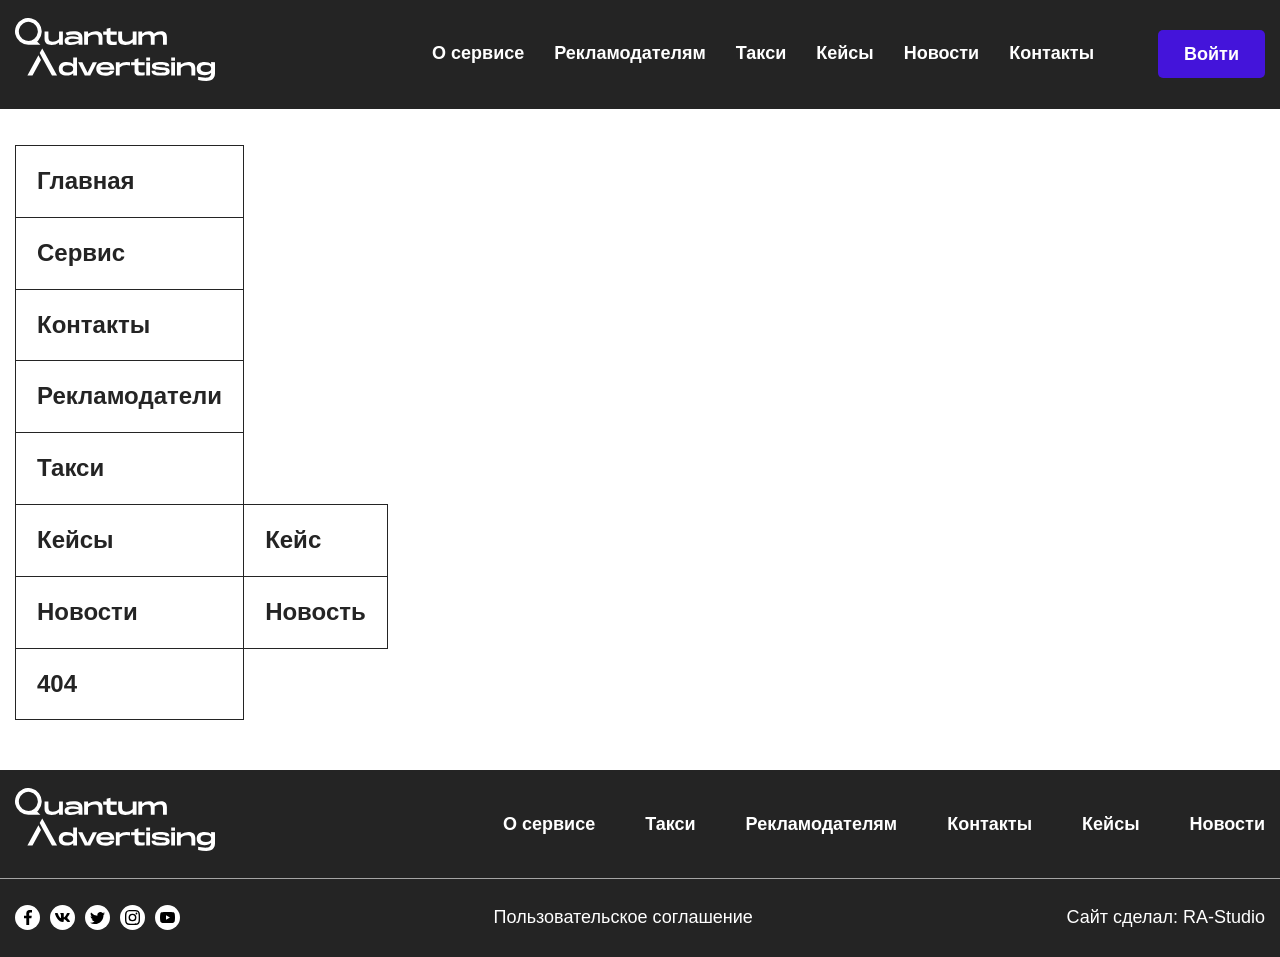
==== commit f6a3eb10: "+ edits" ====
--- a/docs/index.html
+++ b/docs/index.html
@@ -159,11 +159,11 @@
                   <label class="form__label" for="name">Имя</label>
                 </div>
                 <div class="form__item">
-                  <input class="form__input" type="tel" name="tel" id="tel" data-type="tel">
+                  <input class="form__input" type="tel" name="tel" id="tel" data-type="tel" data-required>
                   <label class="form__label" for="tel">Телефон</label>
                 </div>
                 <div class="form__item">
-                  <input class="form__input" type="email" name="email" id="email">
+                  <input class="form__input" type="email" name="email" id="email" data-type="email" data-required>
                   <label class="form__label" for="email">E-mail</label>
                 </div>
                 <div class="form__item">
--- a/docs/assets/styles/app.css
+++ b/docs/assets/styles/app.css
@@ -373,6 +373,9 @@
 .js-focus-visible :focus:not(.focus-visible) {
   outline: none; }
 
+.scroll-hidden {
+  overflow-y: hidden; }
+
 .wrapper {
   min-height: 100vh;
   display: flex;
@@ -380,7 +383,8 @@
   justify-content: space-between; }
 
 main {
-  flex: 1; }
+  flex: 1;
+  padding-top: 95px; }
 
 .container {
   max-width: 1410px;
@@ -447,6 +451,9 @@
   line-height: 44px; }
 
 .header {
+  position: fixed;
+  width: 100%;
+  z-index: 11;
   background-color: #242424; }
 
 .header__container {
@@ -543,8 +550,6 @@
          column-gap: 15px; } }
 
 @media screen and (max-width: 1023px) {
-  .header {
-    position: relative; }
   .header__container {
     padding-top: 12px;
     padding-bottom: 13px; }
@@ -575,9 +580,20 @@
     margin-top: 60px;
     margin-bottom: 70px; } }
 
+@media screen and (max-width: 767px) {
+  .header__nav.active {
+    height: 100vh;
+    padding: calc(100vh - 95vh) 0; }
+  .header__list {
+    row-gap: 20px; }
+  .header__btn {
+    margin: 30px 0; } }
+
 .map-site .container {
+  position: relative;
   padding-top: 50px;
-  padding-bottom: 50px; }
+  padding-bottom: 50px;
+  overflow-x: scroll; }
 
 .map-site__table {
   border-spacing: 0;
@@ -643,9 +659,7 @@
     margin-top: 30px;
     margin-bottom: 50px; }
   .main-banner__btn {
-    padding: 13px 30px; }
-  .main-page__scroll-btn {
-    display: none; } }
+    padding: 13px 30px; } }
 
 .advantages {
   margin-bottom: 160px; }
@@ -721,13 +735,13 @@
   margin-top: 140px; }
 
 .layout__item--right .layout__img {
-  left: 2%; }
+  left: 1%; }
 
 .layout__item--right .layout__text-wrap {
   padding-right: 120px; }
 
 .layout__item--left .layout__img {
-  right: 2%; }
+  right: 1%; }
 
 .layout__item--left .layout__text-wrap {
   padding-left: 120px; }
@@ -1114,7 +1128,7 @@
 .advertising__img {
   position: absolute;
   top: 0;
-  left: 2%;
+  left: 1%;
   max-width: initial;
   width: calc(((100vw - 1410px) / 2) + 100%);
   height: 100%;
@@ -1167,7 +1181,7 @@
     height: 45px;
     background-color: #4414DA;
     border-radius: 50%;
-    left: -10px; }
+    left: -5px; }
     .service-slider__container .swiper-button-prev::after {
       position: absolute;
       font-size: 20px;
@@ -1180,7 +1194,7 @@
     height: 45px;
     background-color: #4414DA;
     border-radius: 50%;
-    right: -10px; }
+    right: -5px; }
     .service-slider__container .swiper-button-next::after {
       position: absolute;
       left: 45%;
@@ -1209,7 +1223,8 @@
   margin-bottom: 80px; }
 
 .contacts__top {
-  display: flex; }
+  display: flex;
+  margin: 50px 0; }
 
 .contacts__wrap {
   max-width: 570px;
@@ -1840,13 +1855,11 @@
   height: 25px;
   background-color: #FFFFFF;
   border-radius: 50%;
-  transition: all 0.2s ease 0s; }
+  transition: background-color 0.2s ease 0s; }
   .social-list__item:hover {
-    background-color: #4414DA;
-    transition: all 0.2s ease 0s; }
+    background-color: #4414DA; }
     .social-list__item:hover .social-list__icon {
-      --icon-color: #FFFFFF;
-      transition: all 0.2s ease 0s; }
+      --icon-color: #FFFFFF; }
 
 .social-list__link {
   display: flex;
@@ -1900,7 +1913,8 @@
   position: absolute;
   top: 45px;
   left: 0;
-  transition: top 0.2s; }
+  transition: top 0.2s;
+  color: #ADADAD; }
 
 .form__input {
   border: none;
@@ -1911,8 +1925,11 @@
   .form__input.success {
     border-bottom-color: #2bcf54; }
 
-.form__input:focus + .form__label {
-  top: 23px; }
+textarea {
+  resize: vertical; }
+
+.form__item.active .form__label {
+  top: 20px; }
 
 .form__btn {
   padding: 19px 76px;
